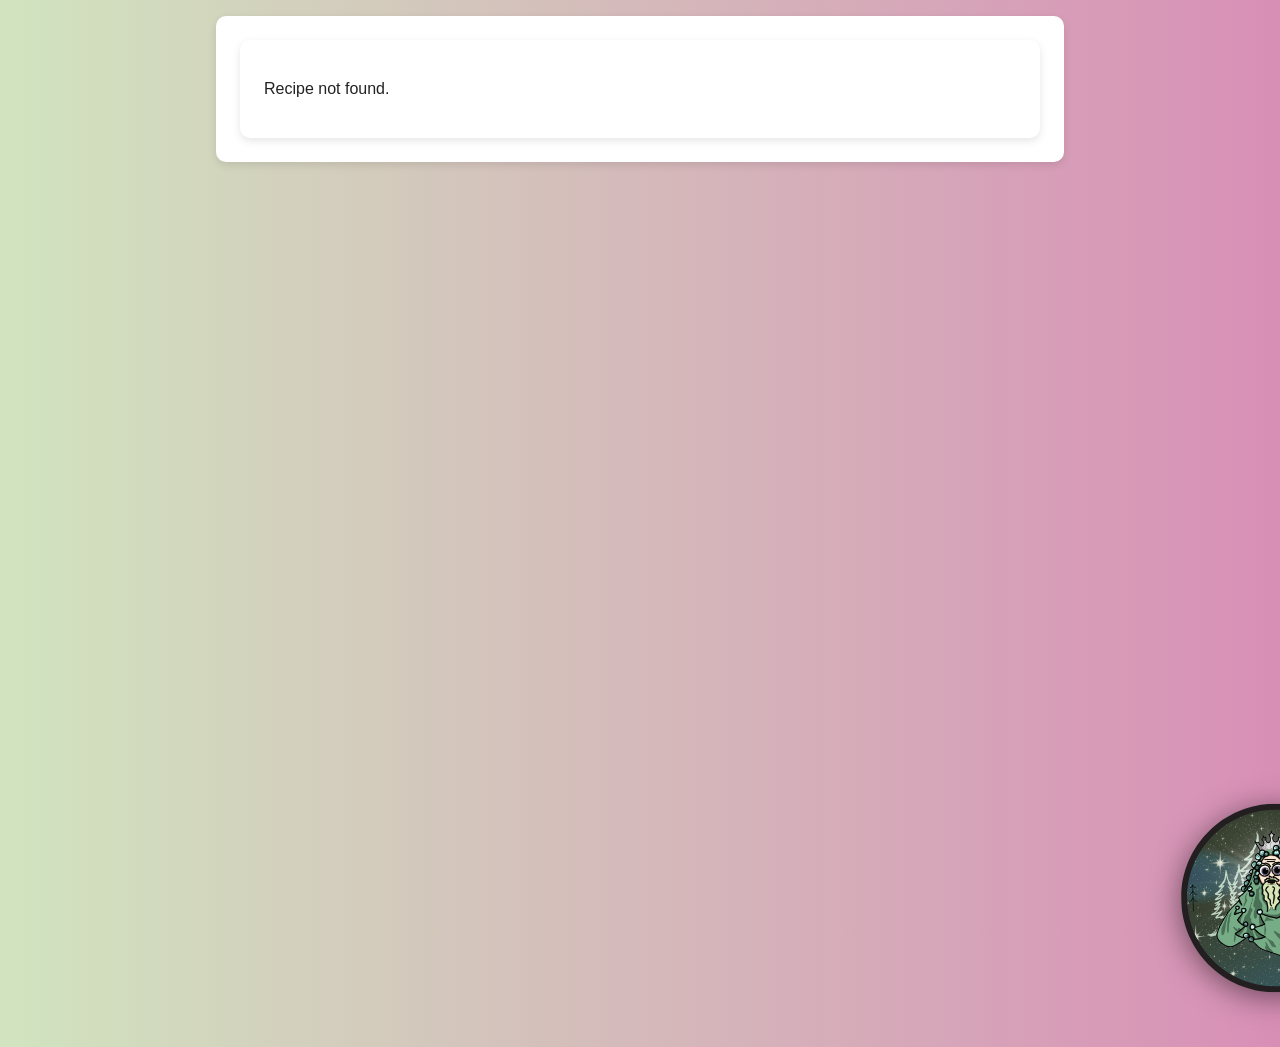
==== recipe.html @ 304fd79d "Add files via upload" ====
<!DOCTYPE html>
<html lang="en">
<head>
  <meta charset="UTF-8" />
  <meta name="viewport" content="width=device-width, initial-scale=1.0"/>
  <title>Recipe Viewer</title>
  <link rel="stylesheet" href="styles.css">
</head>
<body>
      <img id="ball" src="logo.svg" alt="Bouncing Logo" />
  <div class="container">
    <script src="script.js"></script>
  <div class="container" id="recipe-container">
    <!-- Recipe content inserted by JS -->
  </div>

  <script>
    const recipes = {
      padthai: {
        title: "Vegetarian Pad Thai",
        basePeople: 35,
        ingredients: [
          { name: ' g Rice noodles', amount: 3000 },
          { name: 'ml Soy sauce', amount: 525 },
          { name: 'g Brown sugar', amount: 260 },
          { name: 'ml Rice vinegar', amount: 210 },
          { name: 'ml Lime juice', amount: 140 },
          { name: 'ml Vegetable oil', amount: 420 },
          { name: 'ml Pad Thai sauce (optional)', amount: 1500 },
          { name: 'Eggs', amount: 33 },
          { name: 'kg Carrots', amount: 2.5 },
          { name: 'kg Red bell peppers', amount: 1.6 },
          { name: 'kg Yellow bell peppers', amount: 1.6 },
          { name: 'g Green onions', amount: 700 },
          { name: 'g Garlic', amount: 135 },
          { name: 'kg Bean sprouts', amount: 3 },
          { name: 'g Tofu', amount: 230 },
          { name: 'g Fresh cilantro', amount: 600 },
          { name: 'g Crushed peanuts', amount: 600 },
          { name: 'Zucchini (optional)', amount: 2.5 },
          { name: 'Yellow onions (optional)', amount: 2.5 }
        ],
        instructions: `
            <p><strong>Prepare the Noodles: </strong> Bring a large pot of water to a boil. Add <span style="color:#7a004b;">rice noodles</span> and cook just until soft but still slightly firm (check package instructions). Drain, rinse under cold water, and drain again well. Toss noodles with a little oil to prevent sticking. Set aside.</p>
            <p><strong>Make the Sauce: </strong> In a large bowl, mix <span style="color:#7a004b;">soy sauce</span>, <span style="color:#7a004b;">brown sugar</span>, <span style="color:#7a004b;">rice vinegar</span>, and <span style="color:#7a004b;">lime juice</span> until sugar dissolves. (If using store-bought <span style="color:#7a004b;">Pad Thai sauce</span>, skip this step.)</p>
            <p><strong>Cook the Veggies: </strong> Heat half the <span style="color:#7a004b;">oil</span> in a large wok or very large frying pan over medium-high heat. Add shredded <span style="color:#7a004b;">carrots</span>, sliced <span style="color:#7a004b;">red peppers</span>, and minced <span style="color:#7a004b;">garlic</span>. Stir-fry for 3-4 minutes until veggies are crisp-tender. Add most of the <span style="color:#7a004b;">green onions</span> (reserve some for garnish), cook 1-2 more minutes.</p>
            <p><strong>Cook the Eggs (vegetarian portion): </strong> Push veggies to one side of the pan. Pour beaten <span style="color:#7a004b;">eggs</span> into empty side, scramble gently until mostly cooked but still soft. Mix eggs with veggies.</p>
            <p><strong>Add Noodles and Sauce: </strong> Add drained <span style="color:#7a004b;">noodles</span> and the prepared <span style="color:#7a004b;">sauce</span> to the wok. Toss everything together well to combine and heat through evenly.</p>
            <p><strong>Add Bean Sprouts and Toppings: </strong> Stir in <span style="color:#7a004b;">bean sprouts</span> and chopped <span style="color:#7a004b;">cilantro</span> (reserve some for garnish). Toss gently to combine, cook for another minute.</p>
            <p><strong>For Vegan Portions: </strong> In a separate pan, pan-fry or bake the cubed <span style="color:#7a004b;">tofu</span> until golden on all sides. Add tofu on top when plating vegan portions or gently fold it in with noodles in a smaller batch.</p>
            <p><strong>Serve: </strong> Plate the Pad Thai, sprinkle with chopped <span style="color:#7a004b;">peanuts</span>, reserved <span style="color:#7a004b;">green onions</span>, and <span style="color:#7a004b;">cilantro</span>. Add <span style="color:#7a004b;">lime</span> wedges on the side for squeezing.</p>
`,
          
      },

      friedrice: {
        title: "Fried rice with veggies",
        basePeople: 35,
        ingredients: [
          { name: 'Butter'},
          { name: 'Eggs', amount: 20 },
          { name: 'g Garlic', amount: 30 },
          { name: 'g Ginger', amount: 18 },
          { name: 'kg Carrots', amount: 1.22 },
          { name: 'g Green onions', amount: 450 },
          { name: 'g Frozen peas', amount: 450 },
          { name: 'kg Brown rice', amount: 4 },
          { name: 'tsp Soy sauce', amount: 10 },
          { name: 'tsp Vegetable oil', amount: 5 },
          { name: 'g Tofu' },
          { name: 'vegan butter'},
      
        ],
        instructions: `
            <p><strong>Prepare the Noodles:</strong></p>
            <p>1. In a saucepan bring water to a boil. Stir in <span style="color:#7a004b;">rice</span>. Reduce heat, cover and simmer for 20 minutes.</p>
            <p>2. Melt the <span style="color:#7a004b;">butter</span> in a large pan and fry the beaten <span style="color:#7a004b;">egg</span> in it. Using a spatula, chop the egg into small pieces, remove from the pan and set aside.</p>
            <p>3. Melt some more <span style="color:#7a004b;">butter</span> in the pan and sauté <span style="color:#7a004b;">garlic</span> and <span style="color:#7a004b;">ginger</span> for 30 seconds.</p>
            <p>4. Add the <span style="color:#7a004b;">carrots</span> and fry for another 5 minutes.</p>
            <p>5. Add <span style="color:#7a004b;">spring onions</span> and <span style="color:#7a004b;">peas</span> to the pan and fry for 2-3 minutes.</p>
            <p>6. Add the <span style="color:#7a004b;">rice</span>, <span style="color:#7a004b;">egg</span>, <span style="color:#7a004b;">soy sauce</span> and <span style="color:#7a004b;">oil</span>, mix well and sauté for a few minutes and serve.</p>


        `,
        
      },
      falafelWithLentilSalad: {
  title: "Falafel with lentil salad",
  basePeople: 35,
  ingredients: [
    { name: 'kg Canned chickpeas', amount: 4.38 },
    { name: 'kg Onions', amount: 3.06 },
    { name: 'g Garlic', amount: 320 },
    { name: 'tbsp Parsley', amount: 53 },
    { name: 'tsp Cumin', amount: 18 },
    { name: 'tsp Coriander', amount: 18 },
    { name: 'tsp Turmeric', amount: 9 },
    { name: 'Salt and pepper', amount: '' },
    { name: 'kg Flour', amount: 1.2 },
    { name: 'g Baking powder', amount: 84 },
    { name: 'l Oil (for frying)', amount: 10 },
    { name: 'kg Lentils', amount: 3.5 },
    { name: 'l Broth', amount: 7 },
    { name: 'kg Spring onions', amount: 0.79 },
    { name: 'kg Cherry tomatoes', amount: 0.7 },
    { name: 'tbsp Honey', amount: 18 },
    { name: 'tbsp Balsamic vinegar', amount: 52.5 },
    { name: 'Lemon juice', },
    { name: 'tbsp Olive oil', amount: 53 },
  ],
  instructions: `
    <p><strong>Preparation:</strong></p>
    <p>1. Drain the <span style="color:#7a004b;">chickpeas</span> and rinse with cold water. Chop <span style="color:#7a004b;">onion</span> and <span style="color:#7a004b;">garlic</span>.</p>
    <p>2. Puree <span style="color:#7a004b;">chickpeas</span> with <span style="color:#7a004b;">onion</span>, <span style="color:#7a004b;">garlic</span> and <span style="color:#7a004b;">parsley</span> until a kind of paste is formed. Add the <span style="color:#7a004b;">spices</span> and puree again until everything is well mixed.</p>
    <p>3. Pour the paste into a bowl and add the <span style="color:#7a004b;">flour</span> by the spoonful and mix well with a fork. Finally mix in the <span style="color:#7a004b;">baking powder</span> until everything is smooth.</p>
    <p>4. Form a tablespoon of dough into small balls with your fingertips.</p>
    <p>5. Heat the <span style="color:#7a004b;">oil</span> in a saucepan to the highest heat. Briefly hold a falafel in it. If it bubbles really strongly, it is hot enough.</p>
    <p>6. Put the balls in the hot <span style="color:#7a004b;">oil</span> and fry for about 2–4 minutes until they are brown and crispy. Store the finished balls on a piece of kitchen paper.</p>
    <p>7. Cook the <span style="color:#7a004b;">lentils</span> in <span style="color:#7a004b;">broth</span> for about 30 minutes.</p>
    <p>8. In the meantime, quarter the <span style="color:#7a004b;">cocktail tomatoes</span> and cut the <span style="color:#7a004b;">spring onions</span> into fine rings.</p>
    <p>9. Mix a vinaigrette with the remaining ingredients: <span style="color:#7a004b;">honey</span>, <span style="color:#7a004b;">balsamic vinegar</span>, <span style="color:#7a004b;">lemon juice</span> and <span style="color:#7a004b;">olive oil</span>. Mix the drained, cooked, slightly cooled <span style="color:#7a004b;">lentils</span> with the <span style="color:#7a004b;">tomatoes</span> and <span style="color:#7a004b;">onions</span> with the sauce.</p>
  `,
  
    },

    chiliSinCarne: {
  title: "Chili sin carne",
  basePeople: 35,
  ingredients: [
    { name: 'kg Bell peppers (cut)', amount: 0.52 },
    { name: 'kg Onions (cut)', amount: 0.7 },
    { name: 'Bouillon cubes', amount: 9 },
    { name: 'ml Red wine', amount: 700 },
    { name: 'kg Peeled tomatoes (with juice)', amount: 3.5 },
    { name: 'g Garlic (crushed)', amount: 80 },
    { name: 'kg Tomato puree', amount: 0.61 },
    { name: 'tsp Paprika powder', amount: 6.5 },
    { name: 'tsp Chili powder', amount: 11 },
    { name: 'tsp Cayenne pepper', amount: 4 },
    { name: 'tsp Dried basil', amount: 10.9 },
    { name: 'tsp Dried oregano', amount: 2 },
    { name: 'tbsp Dried parsley', amount: 8.8 },
    { name: 'tsp Black pepper', amount: 2 },
    { name: 'tsp Salt', amount: 4.5 },
    { name: 'dr Hot sauce / Tabasco', amount: 53 },
    { name: 'kg Kidney beans', amount: 1.75 },
    { name: 'kg Corn', amount: 1.31 },
    { name: 'Vegetable oil' },
  ],
  instructions: `
    <p><strong>Preparation:</strong></p>
    <p>1. Heat the <span style="color:#7a004b;">oil</span> in a big pan on middle high heat. Fry the <span style="color:#7a004b;">bell pepper</span> and <span style="color:#7a004b;">onion</span> until soft.</p>
    <p>2. Add the <span style="color:#7a004b;">bouillon cubes</span> and <span style="color:#7a004b;">wine</span>. Cook for a few minutes.</p>
    <p>3. Add the <span style="color:#7a004b;">peeled tomatoes</span>, <span style="color:#7a004b;">garlic</span> and <span style="color:#7a004b;">tomato puree</span>. Bring to taste with <span style="color:#7a004b;">paprika powder</span>, <span style="color:#7a004b;">chili powder</span>, <span style="color:#7a004b;">cayenne pepper</span>, <span style="color:#7a004b;">basil</span>, <span style="color:#7a004b;">oregano</span> and <span style="color:#7a004b;">parsley</span>. Add <span style="color:#7a004b;">salt</span> and <span style="color:#7a004b;">pepper</span>.</p>
    <p>4. Cook on high until mixture starts boiling. Lower the heat and put a lid on the pan. Let it simmer for 90 minutes. Stir every now and then.</p>
    <p>5. Add the <span style="color:#7a004b;">kidney beans</span> and <span style="color:#7a004b;">tabasco</span>. Add the <span style="color:#7a004b;">tomato juice</span> (from the peeled tomatoes) if the sauce has thickened too much. Let simmer for another 30 minutes.</p>
    <p>6. Add the <span style="color:#7a004b;">corn</span> when the 30 minutes are over.</p>
  `,
  
    },

    bakedVeggiesWithTzatziki: {
  title: "Baked veggies with Tzatziki",
  basePeople: 35,
  ingredients: [
    { name: 'kg Potatoes', amount: 8.75 },
    { name: 'kg Bell pepper', amount: 7 },
    { name: 'kg Cherry tomatoes', amount: 2.6 },
    { name: 'kg Feta cheese', amount: 1.75 },
    { name: 'kg Onions', amount: 2.8 },
    { name: 'Olive oil', amount: 0 },
    { name: 'Salt/Pepper/Paprika powder/Thyme/Oregano/Rosemary'},
    { name: 'kg Greek yoghurt', amount: 4.38 },
    { name: 'kg Cucumber', amount: 3.5 },
    { name: 'g Garlic', amount: 210 },
  ],
  instructions: `
    <p><strong>Preparation:</strong></p>
    <p>1. Preheat the oven 200°C.</p>
    <p>2. Wash the <span style="color:#7a004b;">potatoes</span>, remove the core of the <span style="color:#7a004b;">bell pepper</span>, clean the champignons, peel <span style="color:#7a004b;">onions</span>. Cut everything to bite sized pieces and put it in a bowl.</p>
    <p>3. Add the <span style="color:#7a004b;">olive oil</span> as well as the <span style="color:#7a004b;">spices</span> and mix until everything is distributed. The veggie should be covered in oil but they should not be drowning. Ideally, everything is covered but there is no excess oil at the bottom of the bowl.</p>
    <p>4. Quarter the <span style="color:#7a004b;">tomatoes</span> and cut the <span style="color:#7a004b;">feta</span>. Add the veggies and the <span style="color:#7a004b;">tomatoes</span> and <span style="color:#7a004b;">feta</span> on a baking tray.</p>
    <p>5. Put it in the oven and bake for around 30 minutes. Stir eventually. Serve when the <span style="color:#7a004b;">potatoes</span> are ready.</p>
    <p>In the meantime: Tzatziki!</p>
    <p>6. Wash and grate the <span style="color:#7a004b;">cucumbers</span>. Press the <span style="color:#7a004b;">garlic</span> into the <span style="color:#7a004b;">yoghurt</span> and add the grated <span style="color:#7a004b;">cucumbers</span>. Take care to add not the juice from the <span style="color:#7a004b;">cucumber</span> that developed during grating. Mix and season with <span style="color:#7a004b;">salt</span> and <span style="color:#7a004b;">pepper</span>.</p>
  `,
  
    },

lihtneTatrapada: {
  title: "Simple Buckwheat Casserole",
  basePeople: 35,
  ingredients: [
    { name: 'Cooking oil' },
    { name: 'kg Buckwheat', amount: 1.8 },
    { name: 'Onions', amount: 5 },
    { name: 'Garlic cloves', amount: 10 },
    { name: 'Medium carrots', amount: 8 },
    { name: 'Large bell peppers', amount: 6 },
    { name: 'g Peas/beans', amount: 700 },
    { name: 'Green onion' },
    { name: 'Leek' },
    { name: 'Turmeric' },
    { name: 'Chicken fillets', amount: 26 },
    { name: 'Broiler seasoning' },
    { name: 'Salt' },
    { name: 'l Canned pineapple cubes (drained)', amount: 1.75 },
    { name: 'l Coconut milk', amount: 1.7 }
  ],
  instructions: `
    <p><strong>Cook Buckwheat</strong></p>
    <p>In salted water (check ratio: 1 part <span style="color:#7a004b;">buckwheat</span> to 2.5–4 parts water).<br>
    Add <span style="color:#7a004b;">peas</span> 1 minute before done, drain and set aside.</p>

    <p><strong>Sauté Veggies</strong></p>
    <p>In large pans, fry chopped <span style="color:#7a004b;">onion</span> and <span style="color:#7a004b;">leek</span> until golden.<br>
    Add <span style="color:#7a004b;">garlic</span>, <span style="color:#7a004b;">carrots</span>, <span style="color:#7a004b;">bell peppers</span>, <span style="color:#7a004b;">turmeric</span>.<br>
    Fry until soft and fragrant.<br>
    Add drained <span style="color:#7a004b;">pineapple cubes</span> at the end to warm through.</p>

    <p><strong>Combine All</strong></p>
    <p>Mix sautéed vegetables with cooked <span style="color:#7a004b;">buckwheat</span>-<span style="color:#7a004b;">pea</span> mixture.<br>
    Taste and season with <span style="color:#7a004b;">salt</span>, pepper, and a bit more <span style="color:#7a004b;">turmeric</span> if desired.</p>

    <p><strong>Split for Vegan</strong></p>
    <p>Stir in <span style="color:#7a004b;">coconut milk</span> and grated cheese (off heat or low heat).<br>
    Add chopped herbs and <span style="color:#7a004b;">green onion</span>.<br>
    Optional: bake for 10–15 mins for more flavor.</p>

    <p><strong>Serve</strong></p>
    <p>With appropriate garlic sauces on the side.<br>
    Vegan garlic sauce: 100g plant-based yogurt, 1 crushed <span style="color:#7a004b;">garlic</span> clove, lemon juice, <span style="color:#7a004b;">salt</span> to taste.</p>
  `,
  
},

veggiecurry: {
  title: "Veggie Curry",
  basePeople: 35,
  ingredients: [
    { name: 'kg Onion', amount: 2.6 },
    { name: 'kg Canned tomatoes', amount: 2.5 },
    { name: 'kg Courgettes / Zucchini', amount: 1.5 },
    { name: 'kg Carrots', amount: 1.6 },
    { name: 'kg Rice (uncooked)', amount: 2.7 },
    { name: 'l Coconut milk', amount: 2 },
    { name: 'g Curry paste', amount: 110 },
    { name: 'Curry powder', amount: null },
    { name: 'Garlic', amount: null },
    { name: 'Ginger', amount: null },
    { name: 'Salt and pepper', amount: null },
    { name: 'Chili (optional)', amount: null },
  ],
  instructions: `
    <p><strong>Prepare the Vegetables:</strong></p>
    <p>1. Dice the <span style="color:#7a004b;">onions</span>, <span style="color:#7a004b;">canned tomatoes</span>, <span style="color:#7a004b;">zucchini</span>, and <span style="color:#7a004b;">carrots</span>.</p>

    <p><strong>Cook the Curry:</strong></p>
    <p>2. In a large pot, sauté the <span style="color:#7a004b;">onions</span> in oil until soft.</p>
    <p>3. Add the <span style="color:#7a004b;">carrots</span> and cook for a bit more, then add the <span style="color:#7a004b;">zucchini</span>.</p>
    <p>4. Add the <span style="color:#7a004b;">coconut milk</span> and <span style="color:#7a004b;">canned tomatoes</span>. If the mixture is too thick, add more <span style="color:#7a004b;">coconut milk</span> or water.</p>
    <p>5. Add <span style="color:#7a004b;">curry paste</span>, <span style="color:#7a004b;">curry powder</span>, <span style="color:#7a004b;">garlic</span>, <span style="color:#7a004b;">ginger</span>, <span style="color:#7a004b;">salt</span>, <span style="color:#7a004b;">pepper</span> and optional <span style="color:#7a004b;">chili</span>. Let the curry simmer until the vegetables are tender and flavors have developed.</p>

    <p><strong>Prepare the Rice:</strong></p>
    <p>6. Cook the <span style="color:#7a004b;">rice</span> according to package instructions. This may take up to 45 minutes, including time to boil the water.</p>
    <p>7. If the <span style="color:#7a004b;">rice</span> is done too early, cover it with a lid to keep it warm.</p>
  `,
  
},


potatoSalad: {
  title: "Potato Salad",
  basePeople: 35,
  ingredients: [
    { name: 'kg Potatoes (yellow, red, or white)', amount: 5.29 },
    { name: 'tbsp Vinegar (apple cider, wine, or rice wine)', amount: 6 },
    { name: 'kg Sour cream', amount: 0.7 },
    { name: 'kg Mayonnaise', amount: 0.438 },
    { name: 'tbsp Yellow mustard (or Dijon/whole grain)', amount: 6 },
    { name: 'kg Red onion, finely chopped', amount: 0.438 },
    { name: 'kg Celery stalks, finely chopped', amount: 0.729 },
    { name: 'kg Dill pickle, finely chopped', amount: 0.278 },
    { name: 'Hard-boiled eggs, chopped (optional)', amount: 12 },
    { name: 'g Fresh herbs (parsley, dill, chives, tarragon, cilantro)', amount: 80 },
    { name: 'Salt and black pepper'}
  ],
  instructions: `
    <p><strong>Cook Potatoes:</strong></p>
    <p>Add the <span style="color:#7a004b;">potatoes</span> to a large pot and cover with water. Season with <span style="color:#7a004b;">salt</span>.</p>
    <p>Bring to a boil, reduce to simmer, and cook for 15–20 minutes until fork-tender.</p>
    <p>Prepare an ice bath. Drain and cool the <span style="color:#7a004b;">potatoes</span> in it.</p>
    <p>Peel and chop into bite-size pieces. Add to a bowl, scatter <span style="color:#7a004b;">vinegar</span> over, and lightly season with <span style="color:#7a004b;">salt</span>.</p>

    <p><strong>De-flame Onions:</strong></p>
    <p>Soak <span style="color:#7a004b;">red onions</span> in cold water for 10 minutes, then rinse to reduce sharpness.</p>

    <p><strong>Make Potato Salad:</strong></p>
    <p>Mix <span style="color:#7a004b;">sour cream</span>, <span style="color:#7a004b;">mayonnaise</span>, and <span style="color:#7a004b;">mustard</span>.</p>
    <p>Stir into potatoes along with <span style="color:#7a004b;">onions</span>, <span style="color:#7a004b;">celery</span>, <span style="color:#7a004b;">pickles</span>, <span style="color:#7a004b;">eggs</span> (optional), and <span style="color:#7a004b;">herbs</span>.</p>
    <p>Season with <span style="color:#7a004b;">salt</span> and <span style="color:#7a004b;">pepper</span>. Refrigerate for 30 minutes before serving if possible.</p>
  `,
  
    },
    ratatouille: {
  title: "Ratatouille with Eggplant and Zucchini & Couscous",
  basePeople: 35,
  ingredients: [
    { name: 'kg Eggplants', amount: 4 },
    { name: 'Bell peppers (red/yellow)', amount: 14 },
    { name: 'kg Zucchini', amount: 2.7 },
    { name: 'g Carrots', amount: 700 },
    { name: 'Onions (medium-large)', amount: 6 },
    { name: 'Garlic cloves', amount: 20 },
    { name: 'kg Chopped canned tomatoes', amount: 2.5 },
    { name: 'Salt and black pepper', amount: null },
    { name: 'ml Olive or vegetable oil', amount: 200 },
    { name: 'kg Couscous', amount: 2 },
    { name: 'g Mixed legumes (peas + beans)', amount: 800 },
    { name: 'l Vegetable stock', amount: 3.5 },
    { name: 'Chili paste (optional)', amount: null },
    { name: 'Fresh or dried herbs (parsley, thyme, basil)', amount: null },
    { name: 'Lemon wedges (optional)', amount: null },
    { name: 'Vegan feta (optional)', amount: null },
  ],
  instructions: `
    <p><strong>🔪 Step-by-Step Instructions</strong></p>

    <p><strong>🔹 1. Prep Ingredients</strong><br/>
    Dice <span style="color:#7a004b;">onions</span>, mince <span style="color:#7a004b;">garlic</span>.<br/>
    Cube <span style="color:#7a004b;">eggplants</span>, <span style="color:#7a004b;">zucchini</span>, and <span style="color:#7a004b;">bell peppers</span>.<br/>
    Rinse and drain <span style="color:#7a004b;">canned legumes</span>. Defrost frozen peas (or add directly near the end).</p>

    <p><strong>🔹 2. Sauté Veggies</strong><br/>
    In 2–3 large pots, heat <span style="color:#7a004b;">olive oil</span>.<br/>
    Add <span style="color:#7a004b;">onions</span> and <span style="color:#7a004b;">garlic</span>, sauté 5 minutes.<br/>
    Add <span style="color:#7a004b;">eggplants</span>, <span style="color:#7a004b;">zucchini</span>, and <span style="color:#7a004b;">bell peppers</span>. Sauté 10–15 minutes, stirring.</p>

    <p><strong>🔹 3. Add Tomatoes & Legumes</strong><br/>
    Add <span style="color:#7a004b;">canned tomatoes</span>, <span style="color:#7a004b;">beans</span>, <span style="color:#7a004b;">peas</span>, and optional <span style="color:#7a004b;">chili paste</span>.<br/>
    Season with <span style="color:#7a004b;">salt and pepper</span>. Simmer 20–25 minutes uncovered, stirring regularly.<br/>
    Stir in frozen peas in the last 5 minutes.</p>

    <p><strong>🔹 4. Cook Couscous</strong><br/>
    In large bowls/trays, pour boiling <span style="color:#7a004b;">vegetable stock</span> over <span style="color:#7a004b;">couscous</span> (ratio 1.2:1).<br/>
    For 1.5 kg couscous, use ~1.8L stock.<br/>
    Cover 8–10 minutes, fluff with fork.</p>

    <p><strong>🔹 5. Combine or Serve Separately</strong><br/>
    Option A: Mix <span style="color:#7a004b;">couscous</span> into ratatouille.<br/>
    Option B (recommended): Plate <span style="color:#7a004b;">couscous</span> and ladle stew on top.</p>

    <p><strong>🔹 6. Garnish & Serve</strong><br/>
    Top with <span style="color:#7a004b;">herbs</span>, serve with <span style="color:#7a004b;">lemon wedges</span> or optional <span style="color:#7a004b;">vegan feta</span>.</p>

    <p><em>🧮 Yield:</em><br/>
    35 servings × 400–500g each (~150g couscous + ~250–300g ratatouille)</p>
  `,
  
},

fajitaPasta: {
  title: "Fajita-Style Pasta",
  basePeople: 35,
  ingredients: [
    { name: "kg Pasta (penne or fusilli)", amount: 2.5 },
    { name: "Large onions (sliced)", amount: 7 },
    { name: "Red bell peppers (sliced)", amount: 7 },
    { name: "Yellow bell peppers (sliced)", amount: 7 },
    { name: "Green bell peppers (sliced)", amount: 7 },
    { name: "Garlic cloves (minced)", amount: 35 },
    { name: "kg Mushrooms or firm tofu", amount: 1.6 },
    { name: "tbsp Olive oil", amount: 8 },
    { name: "tbsp Fajita seasoning mix", amount: 9 },
    { name: "tbsp Chili powder (optional replacement)", amount: 2 },
    { name: "tbsp Smoked paprika (optional replacement)", amount: 4 },
    { name: "tbsp Ground cumin (optional replacement)", amount: 2 },
    { name: "tbsp Ground coriander (optional replacement)", amount: 2 },
    { name: "tbsp Dried oregano (optional replacement)", amount: 1 },
    { name: "Salt and pepper", amount: null },
    { name: "tsp Cayenne (optional)", amount: 1.5 },
    { name: "cups Plant-based cream", amount: 7 },
    { name: "cups Grated cheddar or vegan cheese (optional)", amount: 4 },
    { name: "tbsp Tomato purée/paste", amount: 6 },
    { name: "Pickled jalapeños (optional garnish)", amount: null },
    { name: "Fresh chopped parsley or cilantro", amount: null },
  ],
  instructions: `
    <p><strong>🥄 Instructions</strong></p>

    <p>1. Boil <span style="color:#7a004b;">pasta</span> in well-salted water until al dente. Drain and set aside.</p>

    <p>2. In batches, sauté <span style="color:#7a004b;">onions</span> and <span style="color:#7a004b;">bell peppers</span> in <span style="color:#7a004b;">olive oil</span> over medium-high heat until soft and slightly charred.</p>

    <p>3. Add <span style="color:#7a004b;">garlic</span> and <span style="color:#7a004b;">seasoning mix</span>. Stir for 1–2 minutes.</p>

    <p>4. Add <span style="color:#7a004b;">mushrooms or tofu</span>. Cook until mushrooms brown or tofu is golden.</p>

    <p>5. Stir in <span style="color:#7a004b;">tomato purée</span> and <span style="color:#7a004b;">plant-based cream</span>. Simmer for 3–4 minutes until slightly thickened.</p>

    <p>6. Add <span style="color:#7a004b;">cooked pasta</span>. Stir well to coat. Add pasta water to adjust consistency if needed.</p>

    <p>7. Adjust salt, spice, and creaminess. Optionally stir in <span style="color:#7a004b;">cheese</span> or serve on top.</p>

    <p>8. Garnish with <span style="color:#7a004b;">fresh herbs</span> and <span style="color:#7a004b;">pickled jalapeños</span>.</p>
  `,
  
},

herneRiisipada: {
  title: "Pea-rice-ananass",
  basePeople: 35,
  ingredients: [
    { name: "kg Cooked chickpeas (~1.2–1.5 kg dried or 4–5 × 530g cans)", amount: 3 },
    { name: "ml Vegetable oil or vegan butter", amount: 150 },
    { name: "g Leek (thinly sliced, ~7–8 leeks)", amount: 800 },
    { name: "tsp Turmeric powder", amount: 2 },
    { name: "tsp Vegetable seasoning or curry powder", amount: 2 },
    { name: "liters Canned pineapple cubes (drained)", amount: 3 },
    { name: "kg Long-grain rice or risotto rice", amount: 2.8 },
    { name: "liters Hot water", amount: 3.5 },
    { name: "tbsp Salt", amount: 1 },
    { name: "liters 10% cream or vegan cooking cream", amount: 1.4 }
  ],
  instructions: `
    <p><strong>🔪 Preparation Instructions</strong></p>

    <p>1. Prepare <span style="color:#7a004b;">chickpeas</span>: If using dried, soak overnight and cook until tender. If using canned, drain and rinse.</p>

    <p>2. In a large pot, heat <span style="color:#7a004b;">vegetable oil or vegan butter</span>.</p>

    <p>3. Add <span style="color:#7a004b;">sliced leek</span> and sauté until soft and translucent.</p>

    <p>4. Add <span style="color:#7a004b;">turmeric powder</span> and <span style="color:#7a004b;">vegetable seasoning</span>. Cook for 1–2 minutes to release flavor.</p>

    <p>5. Stir in the <span style="color:#7a004b;">pineapple cubes</span> and sauté briefly.</p>

    <p>6. Add the <span style="color:#7a004b;">rice</span>, stir to coat with all spices and oil.</p>

    <p>7. Pour in the <span style="color:#7a004b;">hot water</span> and season with <span style="color:#7a004b;">salt</span>. Bring to a boil.</p>

    <p>8. Reduce heat, cover and simmer until rice is tender and liquid absorbed (~20–25 minutes).</p>

    <p>9. Stir in the <span style="color:#7a004b;">cooked chickpeas</span> and <span style="color:#7a004b;">vegan cream</span>. Heat gently, adjust seasoning.</p>

    <p>10. Serve hot. Optional: Garnish with fresh herbs or chopped spring onions.</p>
  `,
  
}




    };

    function getQueryParams() {
      const params = new URLSearchParams(window.location.search);
      return {
        name: params.get('name'),
        people: parseInt(params.get('people')) || 1
      };
    }

    function renderRecipe() {
      const { name, people } = getQueryParams();
      const recipe = recipes[name];
      if (!recipe) {
        document.getElementById('recipe-container').innerHTML = "<p>Recipe not found.</p>";
        return;
      }

    const adjustedIngredients = recipe.ingredients
  .map(item => {
    // Trim leading/trailing spaces once
    const nameTrimmed = item.name.trim();

    // If there's no valid numeric amount, just show the name
    if (typeof item.amount !== 'number' || isNaN(item.amount)) {
      return `<li>${nameTrimmed}</li>`;
    }
  const nameLower = item.name.toLowerCase();
  const adjustedAmount = item.amount * people / recipe.basePeople;
  let adjusted;

  if (/kg\b/.test(nameLower)) {
    // Keep kg with 2 decimal places
    adjusted = (Math.round(adjustedAmount * 20) / 20).toFixed(2);
  } else if (/g\b|ml\b/.test(nameLower)) {
    // Grams/ml → round up to integer
    adjusted = Math.ceil(adjustedAmount);
  } else {
    // Fallback: just 2 decimals
    // Keep kg with 2 decimal places
    // Fallback (e.g. things with parentheses like "onion (sliced)")
      if (adjustedAmount < 1) {
      adjusted = (Math.round(adjustedAmount * 20) / 20).toFixed(2);
    } else {
      const rounded = Math.round(adjustedAmount * 2) / 2;
      adjusted = Number.isInteger(rounded) ? rounded : rounded.toFixed(1);
    }
  }

  return `<li>${adjusted} ${item.name}</li>`;
}).join("");


      document.getElementById('recipe-container').innerHTML = `
        <h1>${recipe.title}</h1>
       
        <p><strong>Ingredients (for ${people} people):</strong></p>
        <ul>${adjustedIngredients}</ul>
        <h2>Instructions</h2>
        ${recipe.instructions}
        <p><a href="index.html">← Back to recipes</a></p>
      `;
    }

    renderRecipe();
  </script>
</body>
</html>
---- styles.css ----
body {
  margin: 0;
  font-family: 'Segoe UI', sans-serif;
   background-image: url("background.svg"); /* make sure this path is correct */
  background-size: cover;
  background-position: center;
  background-repeat: repeat;
  height: 100vh;
  color: #222;
  padding: 1rem;
}

/* Loco character animation */
#ball {
  position: absolute;
  width: 300px;
  height: 300px;
  pointer-events: none;
  user-select: none;
  filter: drop-shadow(0 5px 15px rgba(0, 0, 0, 0.5));
}
.container {
  max-width: 800px;
  margin: auto;
  background: white;
  padding: 1.5rem;
  border-radius: 10px;
  box-shadow: 0 3px 8px rgba(0,0,0,0.1);
}

h1, h2 {
  margin-top: 0;
  color: #5e704d;
}

input[type="number"] {
  padding: 0.3rem;
  font-size: 1rem;
  width: 60px;
  text-align: center;
  margin-left: 0.5rem;
}

.recipe-list {
  margin-top: 1rem;
}

.recipe-list li {
  margin: 0.5rem 0;
  font-size: 1.1rem;
}

.recipe-list a {
  text-decoration: none;
  color: #2c5e3d;
}

.recipe-list a:hover {
  text-decoration: underline;
}

ul {
   list-style: none;
  padding-left: 1.5rem;
}

ul li::before {
  content: "✦ ";
  color: #345842;
}

img {
  width: 100%;
  max-height: 300px;
  object-fit: cover;
  border-radius: 8px;
  margin-bottom: 1rem;
  
}

@media (max-width: 600px) {
  body {
    padding: 0.5rem;
  }

  .container {
    padding: 1rem;
  }

  h1 {
    font-size: 1.5rem;
  }
}
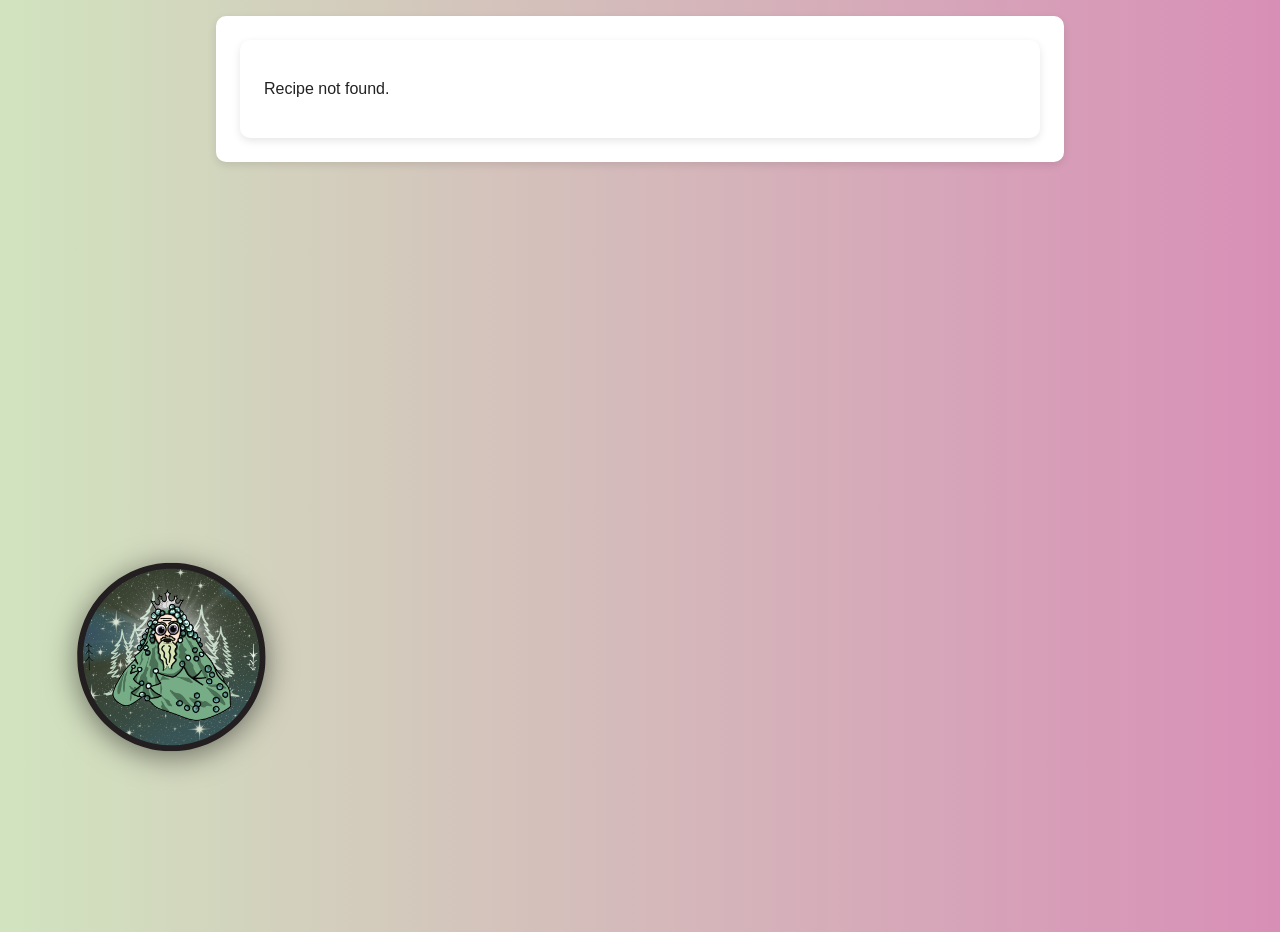
==== commit 3aadf424: "Update recipe.html" ====
--- a/recipe.html
+++ b/recipe.html
@@ -353,8 +353,6 @@
     <p><strong>🔹 6. Garnish & Serve</strong><br/>
     Top with <span style="color:#7a004b;">herbs</span>, serve with <span style="color:#7a004b;">lemon wedges</span> or optional <span style="color:#7a004b;">vegan feta</span>.</p>
 
-    <p><em>🧮 Yield:</em><br/>
-    35 servings × 400–500g each (~150g couscous + ~250–300g ratatouille)</p>
   `,
   
 },
@@ -518,4 +516,5 @@
     renderRecipe();
   </script>
 </body>
-</html>+
+</html>
--- a/styles.css
+++ b/styles.css
@@ -91,4 +91,13 @@
   h1 {
     font-size: 1.5rem;
   }
+  /* On smaller screens (phones) */
+@media (max-width: 768px) {
+  #ball {
+    width: 100px; /* smaller size */
+    height: 100px;
+  }/* On smaller screens (phones) */
+
 }
+
+
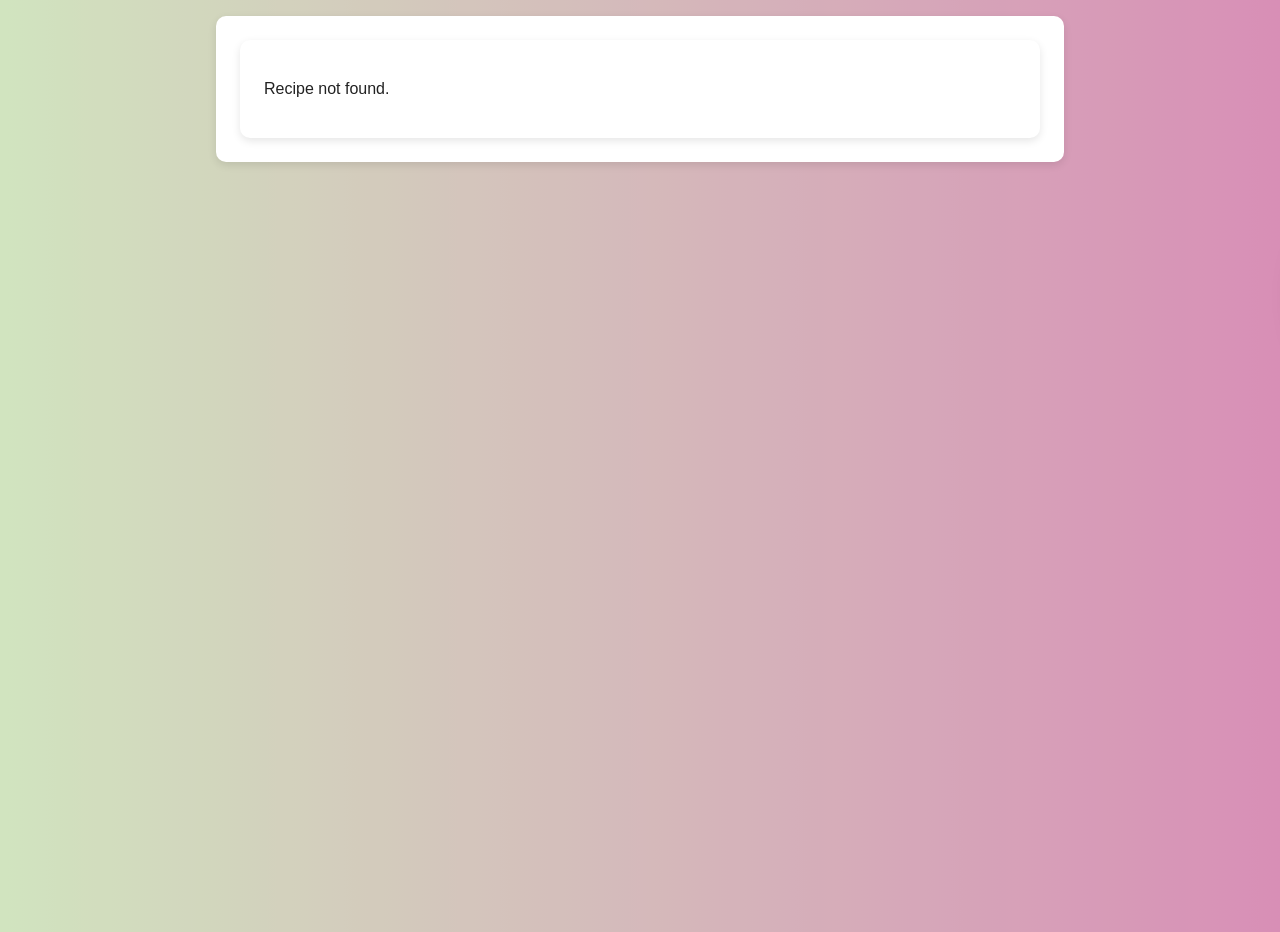
==== commit efe6d135: "Update recipe.html" ====
--- a/recipe.html
+++ b/recipe.html
@@ -67,7 +67,7 @@
           { name: 'kg Brown rice', amount: 4 },
           { name: 'tsp Soy sauce', amount: 10 },
           { name: 'tsp Vegetable oil', amount: 5 },
-          { name: 'g Tofu' },
+          { name: 'g Tofu', amount: 2000 },
           { name: 'vegan butter'},
       
         ],
@@ -518,3 +518,4 @@
 </body>
 
 </html>
+
